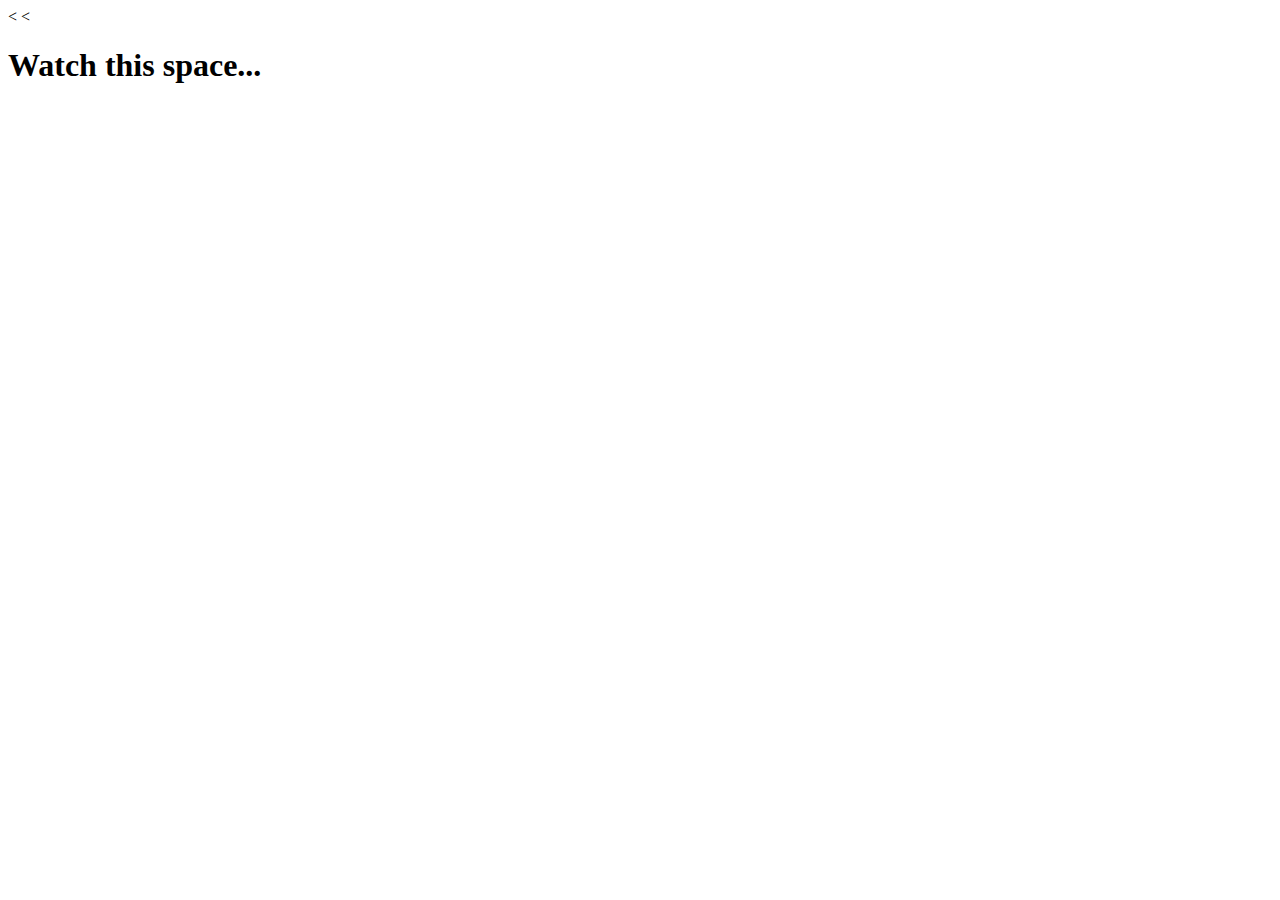
==== index.html @ ed93295f "initial" ====
<<!DOCTYPE html>
<html lang="en" dir="ltr">
  <head>
    <meta charset="utf-8">
    <title>Jean-Yves K's Portfolio</title>
  </head>
  <body>
    <<div class="center">
      <h1>Watch this space...</h1>
    </div>
  </body>
</html>
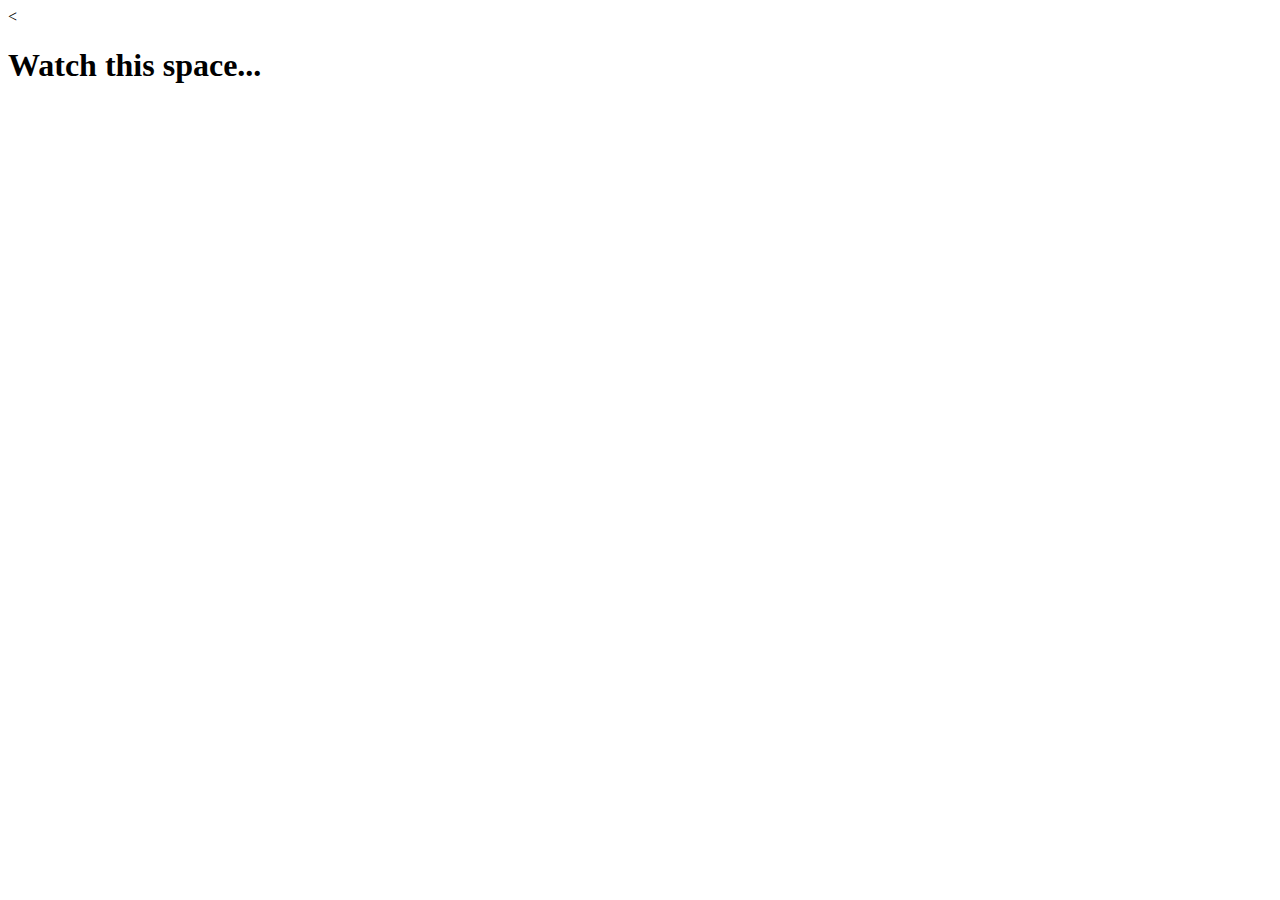
==== commit 94a011f7: "Initial" ====
--- a/index.html
+++ b/index.html
@@ -5,7 +5,7 @@
     <title>Jean-Yves K's Portfolio</title>
   </head>
   <body>
-    <<div class="center">
+    <div class="center">
       <h1>Watch this space...</h1>
     </div>
   </body>
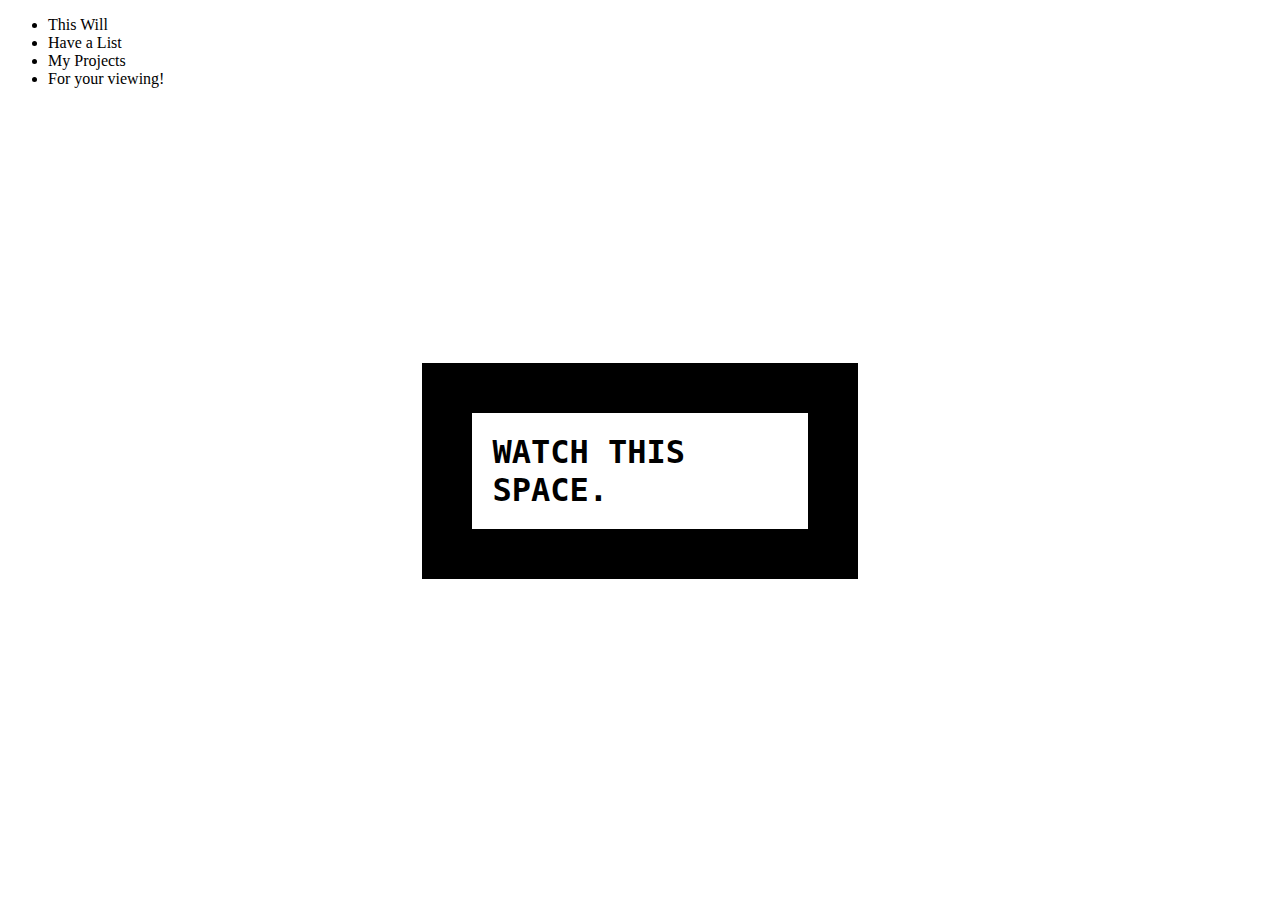
==== commit 514ef6dd: "Display on an HTML page a  List of Array Elements using Javascript" ====
--- a/index.html
+++ b/index.html
@@ -1,12 +1,35 @@
-<<!DOCTYPE html>
+<!DOCTYPE html>
 <html lang="en" dir="ltr">
   <head>
     <meta charset="utf-8">
     <title>Jean-Yves K's Portfolio</title>
+    <link rel="stylesheet" href="initial.css">
   </head>
   <body>
-    <div class="center">
-      <h1>Watch this space...</h1>
+    <div>
+      <h1 class="center">WATCH THIS SPACE.</h1>
     </div>
+  <!-- GENERATE A LIST OF FOLDERS IN DIVEN PATH -->
+  <div id="renderList"></div>
+  <script>
+    (function(){
+        var ul = document.createElement('ul');
+        ul.setAttribute('id','proList');
+
+        folderNames = ['This Will','Have a List','My Projects','For your viewing!'];
+
+        document.getElementById('renderList').appendChild(ul);
+        folderNames.forEach(renderfolderNames);
+
+        function renderfolderNames(element, index, arr) {
+            var li = document.createElement('li');
+            li.setAttribute('class','item');
+
+            ul.appendChild(li);
+
+            li.innerHTML=li.innerHTML + element;
+        }
+    })();
+</script>
   </body>
 </html>
--- a/initial.css
+++ b/initial.css
@@ -0,0 +1,20 @@
+.center{
+  position: absolute;
+  top: 50%;
+  left: 33%;
+  right: 33%;
+  transform: translate(0, -50%);
+  border: 50px solid #000000;
+  padding: 20px;
+}
+
+h1 {
+
+  font-family: roboto, verdana, monospace;
+  font-size: 2em;
+}
+
+div {
+  height: 100%;
+  width: 100%;
+}
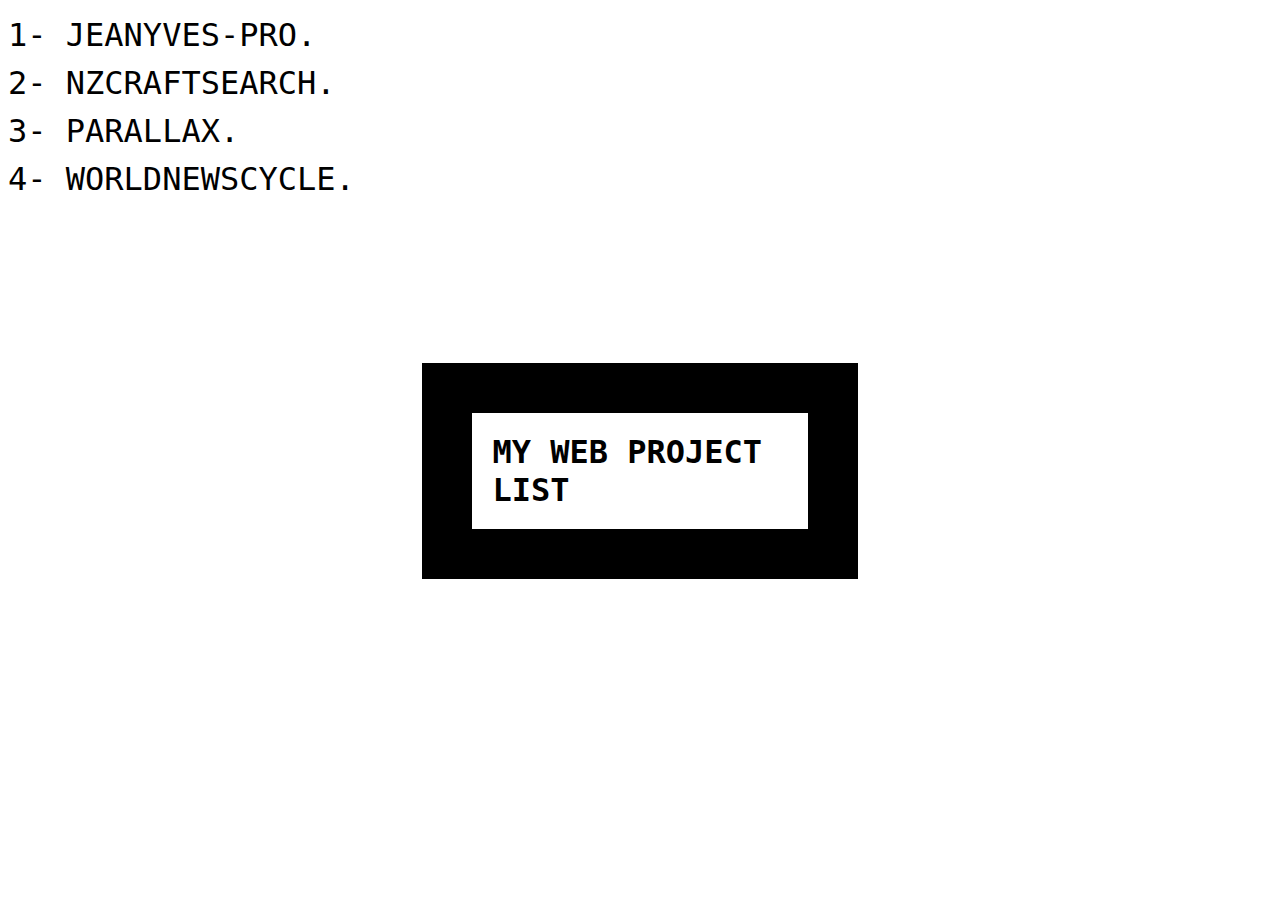
==== commit 713cd06d: "Last Save" ====
--- a/index.html
+++ b/index.html
@@ -7,16 +7,18 @@
   </head>
   <body>
     <div>
-      <h1 class="center">WATCH THIS SPACE.</h1>
+      <h1 class="center">MY WEB PROJECT LIST</h1>
     </div>
   <!-- GENERATE A LIST OF FOLDERS IN DIVEN PATH -->
   <div id="renderList"></div>
-  <script>
+
+ <script>
     (function(){
         var ul = document.createElement('ul');
-        ul.setAttribute('id','proList');
+        ul.setAttribute('id','projectList');
 
-        folderNames = ['This Will','Have a List','My Projects','For your viewing!'];
+        //THIS WILL BE AN AUTO-GENERATED LIST - coming soon!
+        folderNames = ['jeanyves-pro', 'nzcraftsearch', 'parallax', 'worldnewscycle'];
 
         document.getElementById('renderList').appendChild(ul);
         folderNames.forEach(renderfolderNames);
@@ -26,10 +28,16 @@
             li.setAttribute('class','item');
 
             ul.appendChild(li);
-
-            li.innerHTML=li.innerHTML + element;
+            //create a list item with a link to the project name's index.html start file
+            li.innerHTML=li.innerHTML + "<a href = '"+element+"/index.html'/a>"+(index+1)+"- "+element+".";
+            //li.innerHTML=li.innerHTML + "<a href = '"+element+"/index.html'/a>"+element;
         }
     })();
 </script>
+
+  <script>
+      console.log("Hello World 2");
+  </script>
+
   </body>
 </html>
--- a/initial.css
+++ b/initial.css
@@ -1,3 +1,11 @@
+#projectList {
+  font-family: roboto, verdana, monospace;
+  text-transform: uppercase;
+  list-style-type: none;
+  margin: 10px, 0px;
+  padding: 0px;
+}
+
 .center{
   position: absolute;
   top: 50%;
@@ -8,13 +16,17 @@
   padding: 20px;
 }
 
+.item {
+  margin-bottom: 10px;
+  font-size: 2em;
+}
+
 h1 {
-
   font-family: roboto, verdana, monospace;
   font-size: 2em;
 }
 
-div {
-  height: 100%;
-  width: 100%;
+a {
+  text-decoration: none;
+  color: black;
 }
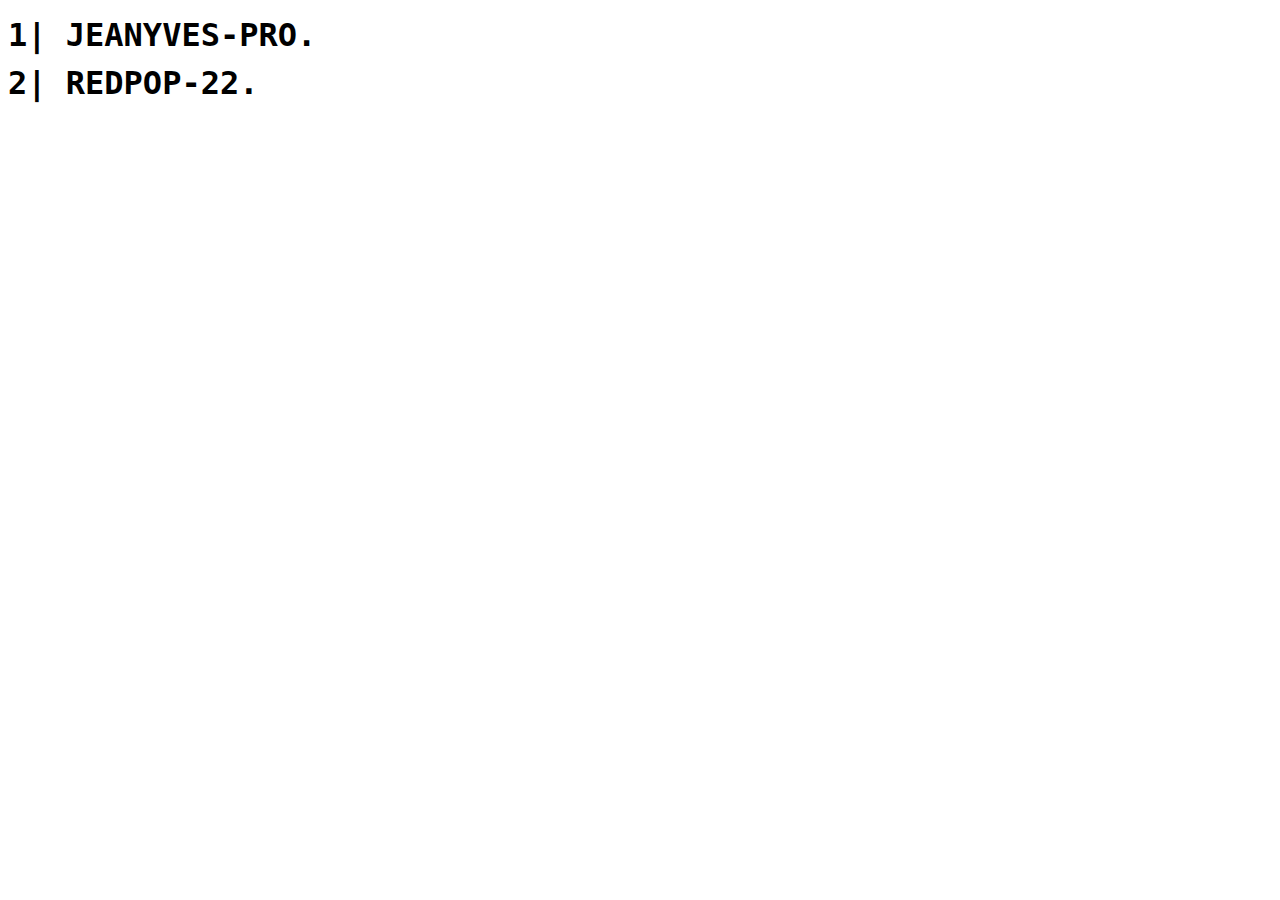
==== commit 0caf80e6: "Modifications made to structure of project" ====
--- a/index.html
+++ b/index.html
@@ -6,38 +6,30 @@
     <link rel="stylesheet" href="initial.css">
   </head>
   <body>
-    <div>
-      <h1 class="center">MY WEB PROJECT LIST</h1>
-    </div>
   <!-- GENERATE A LIST OF FOLDERS IN DIVEN PATH -->
-  <div id="renderList"></div>
+  <div id="renderList">
+    <script>
+       (function(){
+           var ul = document.createElement('ul');
+           ul.setAttribute('id','projectList');
 
- <script>
-    (function(){
-        var ul = document.createElement('ul');
-        ul.setAttribute('id','projectList');
+           //THIS WILL BE AN AUTO-GENERATED LIST - coming soon!
+           folderNames = ['jeanyves-pro', 'redPop-22'];
 
-        //THIS WILL BE AN AUTO-GENERATED LIST - coming soon!
-        folderNames = ['jeanyves-pro', 'nzcraftsearch', 'parallax', 'worldnewscycle'];
+           document.getElementById('renderList').appendChild(ul);
+           folderNames.forEach(renderfolderNames);
 
-        document.getElementById('renderList').appendChild(ul);
-        folderNames.forEach(renderfolderNames);
+           function renderfolderNames(element, index, arr) {
+               var li = document.createElement('li');
+               li.setAttribute('class','item');
 
-        function renderfolderNames(element, index, arr) {
-            var li = document.createElement('li');
-            li.setAttribute('class','item');
-
-            ul.appendChild(li);
-            //create a list item with a link to the project name's index.html start file
-            li.innerHTML=li.innerHTML + "<a href = '"+element+"/index.html'/a>"+(index+1)+"- "+element+".";
-            //li.innerHTML=li.innerHTML + "<a href = '"+element+"/index.html'/a>"+element;
-        }
-    })();
-</script>
-
-  <script>
-      console.log("Hello World 2");
-  </script>
-
+               ul.appendChild(li);
+               //create a list item with a link to the project name's index.html start file
+               li.innerHTML=li.innerHTML + "<a href = '"+element+"/index.html'/a>"+(index+1)+"| "+element+".";
+               //li.innerHTML=li.innerHTML + "<a href = '"+element+"/index.html'/a>"+element;
+           }
+       })();
+   </script>
+  </div>
   </body>
 </html>
--- a/initial.css
+++ b/initial.css
@@ -29,4 +29,9 @@
 a {
   text-decoration: none;
   color: black;
+  font-weight: bold;
 }
+
+a:hover {
+  color: grey;
+}
